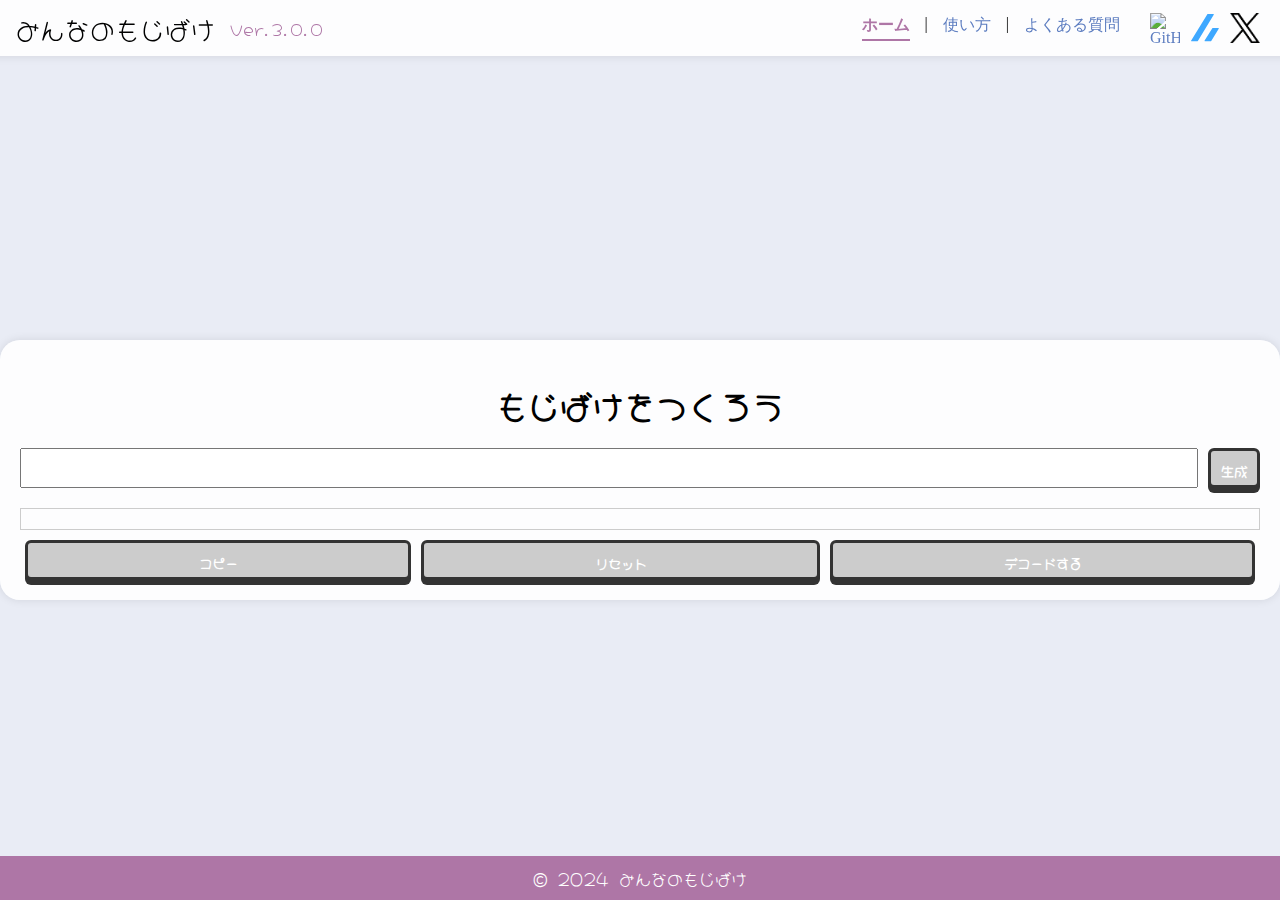
==== index.html @ f2ce59f2 "Fix : モーダルに閉じるボタン追加" ====
<!DOCTYPE html>
<html lang="ja">
  <head>
    <meta charset="UTF-8" />
    <meta name="viewport" content="width=device-width, initial-scale=1.0" />
    <title>みんなのもじばけ</title>
    <link rel="stylesheet" href="global.css" />
    <link rel="icon" href="icon/favicon.ico" />
    <link rel="preconnect" href="https://fonts.googleapis.com" />
    <link rel="preconnect" href="https://fonts.gstatic.com" crossorigin />
    <link
      href="https://fonts.googleapis.com/css2?family=Hachi+Maru+Pop&family=Jersey+10&family=Train+One&display=swap"
      rel="stylesheet"
    />
  </head>
  <body>
    <header>
      <span class="main-title">みんなのもじばけ</span>
      <span class="header-version">Ver.3.0.0</span>

      <!-- ハンバーガーメニューアイコン (モバイル用) -->
      <div class="menu-icon" onclick="toggleMobileMenu()">☰</div>

      <!-- 通常のリンク (デスクトップ用) -->
      <div class="header-links">
        <a href="index.html">ホーム</a>
        <div>|</div>
        <a href="about.html">使い方</a>
        <div>|</div>
        <a href="question.html">よくある質問</a>
      </div>

      <div class="header-icons">
        <!-- アイコンリンク群 -->
        <a
          href="https://github.com/AK-Dev-GitHub/proj-txet-change"
          target="_blank"
        >
          <img
            src="https://github.githubassets.com/images/modules/logos_page/GitHub-Mark.png"
            alt="GitHub"
            class="header-icon"
          />
        </a>
        <a href="https://zenn.dev/milk_code" target="_blank">
          <img
            src="icon/header-icons/Zenn.svg"
            alt="Zenn"
            class="header-icon"
          />
        </a>
        <a id="XLinkDeskTop" href="#">
          <img
            src="icon/header-icons/X-icon.png"
            alt="Twitter"
            class="x-icon"
          />
        </a>
      </div>

      <!-- モバイル用メニュー -->
      <div class="header-links-mobile">
        <a href="index.html"> ホーム </a>
        <a href="about.html"> 使い方 </a>
        <a href="question.html"> よくある質問 </a>
        <a href="https://github.com/AK-Dev-GitHub/proj-txet-change"> GitHub </a>
        <a href="https://zenn.dev/milk_code"> Zenn </a>
        <a id="XLinkMobile" href="#"> Xにポストする </a>
        <a id="closeMobileMenu" class="modal-close js-modal-close">閉じる</a>
      </div>
    </header>

    <!-- 文字化け生成カード -->
    <div class="container">
      <h1>もじばけをつくろう</h1>
      <div class="input-group">
        <input type="text" id="inputText" />
        <button id="generateButton" disabled>生成</button>
      </div>

      <!-- 出力コンテナエリア -->
      <div class="output-container">
        <div id="outputText"></div>
        <div class="button-group">
          <button id="copyButton" disabled>コピー</button>
          <button id="resetButton" disabled>リセット</button>
          <button id="decodeButton" disabled>デコードする</button>
        </div>
      </div>

      <!-- ボタン押下時のメッセージ -->
      <div id="copyMessage">コピーされました！</div>
      <div id="resetMessage">リセットしました！</div>
      <div id="decodeMessage">解読しました！</div>
    </div>

    <!-- デコード情報モーダル -->
    <div id="show-modal" class="modal">
      <div class="modal-content">
        <span class="close">&times;</span>
        <h2>Shift_JISとしてデコードします</h2>
        <button id="click-ok-button" class="ok-button">OK</button>
      </div>
    </div>

    <!-- フッターエリア -->
    <footer class="footer">
      <nobr>&copy; 2024 みんなのもじばけ</nobr>
    </footer>

    <!-- JSインポート  -->
    <script src="JavaScript/script.js"></script>
    <script src="JavaScript/headerUnderLine.js"></script>
    <script src="JavaScript/decode.js"></script>
    <script src="JavaScript/xPost.js"></script>
    <script src="JavaScript/createCharacters.js"></script>
    <script src="JavaScript/modale.js"></script>
  </body>
</html>

<style>
  /* 文字化け生成カードのスタイル */
  .container {
    position: relative;
    background-color: rgba(255, 255, 255, 0.9);
    padding: 20px;
    border-radius: 20px;
    box-shadow: 0 0 10px rgba(0, 0, 0, 0.1);
    width: 100%;
    text-align: center;
    z-index: 1;
    box-sizing: border-box;
    margin-top: 40px; /* ヘッダーとの重なりを防ぐ */
    font-family: 'Hachi Maru Pop', cursive;
  }

  /* 文字化け生成入力エリア */
  .input-group {
    display: flex;
    align-items: center;
  }

  /* 文字化け生成入力蘭 */
  input {
    flex-grow: 1;
    height: 40px;
    margin-bottom: 20px;
    padding: 5px;
    font-size: 16px;
    box-sizing: border-box;
  }

  /* 文字化け出力結果エリア*/
  .output-container {
    display: flex;
    flex-direction: column;
    align-items: center;
  }

  /* 文字化け出力結果蘭 */
  #outputText {
    white-space: pre-wrap;
    word-wrap: break-word;
    flex-grow: 1;
    border: 1px solid #ccc;
    padding: 10px;
    margin-bottom: 10px;
    box-sizing: border-box;
    width: 100%;
  }

  /* ボタンStyle */
  button {
    background-color: #5d7dc0;
    color: white;
    border: none;
    padding: 10px;
    height: 40px;
    margin-bottom: 20px;
    border-radius: 6px;
    border: 3px solid #333;
    box-shadow: 0 5px 0 #333;
    cursor: pointer;
    white-space: nowrap;
    margin-left: 10px;
    transition: 0.3s;
    font-weight: bold;
    font-family: 'Hachi Maru Pop', cursive;
  }

  .ok-button {
    background-color: #5d7dc0;
    color: white;
    border: none;
    padding: 10px;
    height: 40px;
    width: 100px;
    margin-bottom: 20px;
    border-radius: 6px;
    border: 3px solid #333;
    box-shadow: 0 5px 0 #333;
    cursor: pointer;
    margin-left: 10px;
    transition: 0.3s;
    font-weight: bold;
    font-family: 'Hachi Maru Pop', cursive;
  }

  /* ボタン押下メッセージ */
  #copyMessage,
  #resetMessage,
  #decodeMessage {
    margin-top: 10px;
    display: none;
  }

  #resetMessage {
    color: #c15c79;
  }

  #decodeMessage {
    color: purple;
  }

  #copyMessage {
    color: green;
  }

  /* ボタンマウスオーバー関連Style */
  button:hover {
    background-color: #a7b8dd;
    transform: translateY(5px);
    box-shadow: 0 0 0 #333;
  }

  button:disabled {
    background-color: #ccc;
    cursor: not-allowed;
  }

  #resetButton:hover:enabled {
    background-color: #c15c79;
    transform: translateY(5px);
    box-shadow: 0 0 0 #333;
  }

  /* コピー/リセット/デコードボタンの位置Style */
  .button-group {
    display: flex;
    justify-content: space-between;
    width: 100%;
  }

  .button-group button {
    flex-grow: 1;
    margin: 0 5px;
    box-sizing: border-box;
  }

  /* デコードモーダルのStyle */
  .modal {
    display: none; /* モーダルは初期状態では表示しない */
    position: fixed;
    z-index: 3;
    left: 0;
    top: 0;
    width: 100%;
    height: 100%;
    overflow: auto;
    background-color: rgb(0, 0, 0);
    background-color: rgba(0, 0, 0, 0.4);
    padding-top: 60px;
  }

  .modal-content {
    background-color: #fefefe;
    margin: 5% auto;
    padding: 20px;
    border: 1px solid #888;
    width: 80%;
    max-width: 400px;
    text-align: center;
    border-radius: 10px;
    font-family: 'Hachi Maru Pop', cursive;
  }

  .close {
    color: #aaa;
    float: right;
    font-size: 28px;
    font-weight: bold;
  }

  .close:hover,
  .close:focus {
    color: black;
    text-decoration: none;
    cursor: pointer;
  }
</style>
---- global.css ----
/* 背景 */
body {
  background-color: #e9ecf5;
  display: flex;
  justify-content: center;
  align-items: center;
  height: 100vh;
  margin: 0;
  overflow: hidden;
  position: relative;
}

/* ヘッダーエリア */
header {
  position: fixed;
  top: 0;
  width: 100%;
  background-color: rgba(255, 255, 255, 0.9);
  display: flex;
  justify-content: space-between;
  align-items: center;
  padding: 10px 20px;
  z-index: 2;
  box-shadow: 0 0 10px rgba(0, 0, 0, 0.1);
}

/* メインタイトルのスタイル */
.main-title {
  font-family: 'Hachi Maru Pop', cursive;
  margin-right: 15px;
  margin-left: 15px;
  font-size: 25px;
  flex-wrap: nowrap;
}

/* ヘッダーバージョン情報 */
.header-version {
  font-family: 'Hachi Maru Pop', cursive;
  margin-right: auto;
  font-size: 15px;
  color: #ae76a6;
  flex-wrap: nowrap;
  text-align: center;
}

/* ヘッダーのリンク */
.header-links {
  display: flex;
  gap: 15px;
  margin-right: 30px;
}

/* ヘッダーアイコン */
.header-icons {
  display: flex;
  gap: 10px;
  flex-wrap: nowrap;
}

/* アイコンとリンクのスタイル */
.header-icon,
.x-icon {
  width: 30px;
  height: 30px;
  display: flex;
  gap: 15px;
}

.x-icon {
  /* xアイコンの左端予約を作るために定義 */
  margin-right: 20px;
  width: 30px;
  height: 30px;
}

/* ハンバーガーメニューアイコン */
.menu-icon {
  display: none;
  font-size: 24px;
  cursor: pointer;
  color: #ae76a6;
}

/* モバイルメニュー */
.header-links-mobile {
  display: none;
  flex-direction: column;
  position: absolute;
  top: 60px;
  right: 20px;
  background-color: #ffffff;
  border-radius: 20px;
  width: 200px;
  padding: 10px;
  border: 1px solid #333;
  box-shadow: 0 0 10px #333;
  z-index: 10;
  font-family: 'Hachi Maru Pop', cursive;
}
/* モバイルメニューの閉じるボタン */
.modal-close {
  padding: 10px;
  text-align: left;
  color: #5d7dc0;
  text-decoration: none;
  font-family: 'Hachi Maru Pop', cursive;
}

.header-links-mobile a {
  padding: 10px;
  text-align: left;
  color: #5d7dc0;
  text-decoration: none;
}

/* モバイル用のheaderレスポンシブスタイル */
@media (max-width: 600px) {
  .header-links,
  .header-icons {
    display: none;
  }

  .menu-icon {
    display: block;
  }

  .header-logo {
    width: 150px;
  }

  .header-version {
    font-size: 14px;
  }
}

/* 背景文字のStyle */
.background-text {
  position: absolute;
  top: 50%;
  left: 50%;
  transform: translate(-50%, -50%) rotate(-45deg);
  font-size: 80px;
  color: rgba(0, 0, 0, 0.3);
  white-space: nowrap;
  pointer-events: none;
  z-index: 0;
  animation: float 20s infinite;
}

/* footerエリア */
footer {
  text-align: center;
  padding: 10px;
  background-color: #ae76a6;
  color: #fff;
  position: fixed;
  width: 100%;
  bottom: 0;
  font-family: 'Hachi Maru Pop', cursive;
}

/* aタグのスタイル */
a {
  color: #5d7dc0;
  text-decoration: none;
}

a:hover {
  text-decoration: underline;
}

/* activeクラスにアンダーラインを引く */
a.active {
  border-bottom: 2px solid #ae76a6; /* アンダーラインの代わりにボーダーを使う */
  padding-bottom: 3px; /* テキストとアンダーラインの間に余白を作成 */
  font-weight: bold; /* 必要であれば文字を強調 */
  color: #ae76a6;
}
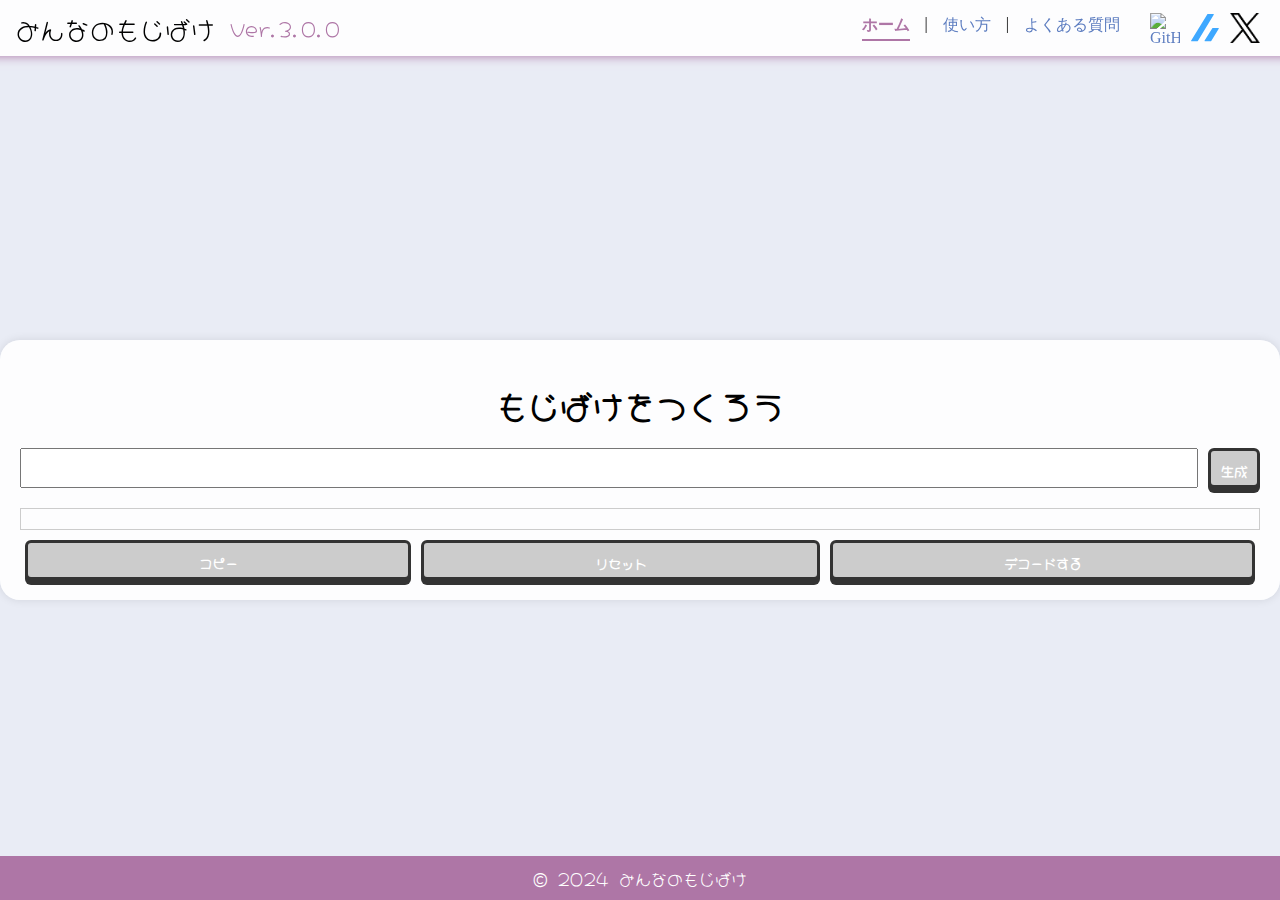
==== commit 60e0cbfe: "Fix : コピーボタンのStyle修正" ====
--- a/index.html
+++ b/index.html
@@ -65,7 +65,7 @@
         <a href="question.html"> よくある質問 </a>
         <a href="https://github.com/AK-Dev-GitHub/proj-txet-change"> GitHub </a>
         <a href="https://zenn.dev/milk_code"> Zenn </a>
-        <a id="XLinkMobile" href="#"> Xにポストする </a>
+        <a id="XLinkMobile" href="#"> Xにポストする</a>
         <a id="closeMobileMenu" class="modal-close js-modal-close">閉じる</a>
       </div>
     </header>
@@ -223,7 +223,7 @@
   }
 
   #copyMessage {
-    color: green;
+    color: #63c15c;
   }
 
   /* ボタンマウスオーバー関連Style */
@@ -240,6 +240,12 @@
 
   #resetButton:hover:enabled {
     background-color: #c15c79;
+    transform: translateY(5px);
+    box-shadow: 0 0 0 #333;
+  }
+
+  #copyButton:hover:enabled {
+    background-color: #63c15c;
     transform: translateY(5px);
     box-shadow: 0 0 0 #333;
   }
--- a/global.css
+++ b/global.css
@@ -21,7 +21,7 @@
   align-items: center;
   padding: 10px 20px;
   z-index: 2;
-  box-shadow: 0 0 10px rgba(0, 0, 0, 0.1);
+  box-shadow: 0 0 10px #ae76a6;
 }
 
 /* メインタイトルのスタイル */
@@ -37,7 +37,7 @@
 .header-version {
   font-family: 'Hachi Maru Pop', cursive;
   margin-right: auto;
-  font-size: 15px;
+  font-size: 18px;
   color: #ae76a6;
   flex-wrap: nowrap;
   text-align: center;
@@ -81,7 +81,7 @@
   color: #ae76a6;
 }
 
-/* モバイルメニュー */
+/* モバイルメニューモーダル */
 .header-links-mobile {
   display: none;
   flex-direction: column;
@@ -93,9 +93,15 @@
   width: 200px;
   padding: 10px;
   border: 1px solid #333;
-  box-shadow: 0 0 10px #333;
+  box-shadow: 0 0 10px #ae76a6;
   z-index: 10;
   font-family: 'Hachi Maru Pop', cursive;
+}
+/* 'Xにポストする'リンクのスタイル */
+.header-links-mobile a#XLinkMobile {
+  border-bottom: none; /* ボーダーラインを適用しない */
+  text-decoration: none;
+  color: #5d7dc0;
 }
 /* モバイルメニューの閉じるボタン */
 .modal-close {
@@ -171,8 +177,9 @@
 
 /* activeクラスにアンダーラインを引く */
 a.active {
-  border-bottom: 2px solid #ae76a6; /* アンダーラインの代わりにボーダーを使う */
-  padding-bottom: 3px; /* テキストとアンダーラインの間に余白を作成 */
+  display: inline-block; /* ボーダーを文字列の幅に合わせる */
+  border-bottom: 2px solid #ae76a6; /* アンダーライン */
+  padding-bottom: 3px; /* テキストとアンダーラインの間に余白 */
   font-weight: bold; /* 必要であれば文字を強調 */
   color: #ae76a6;
 }
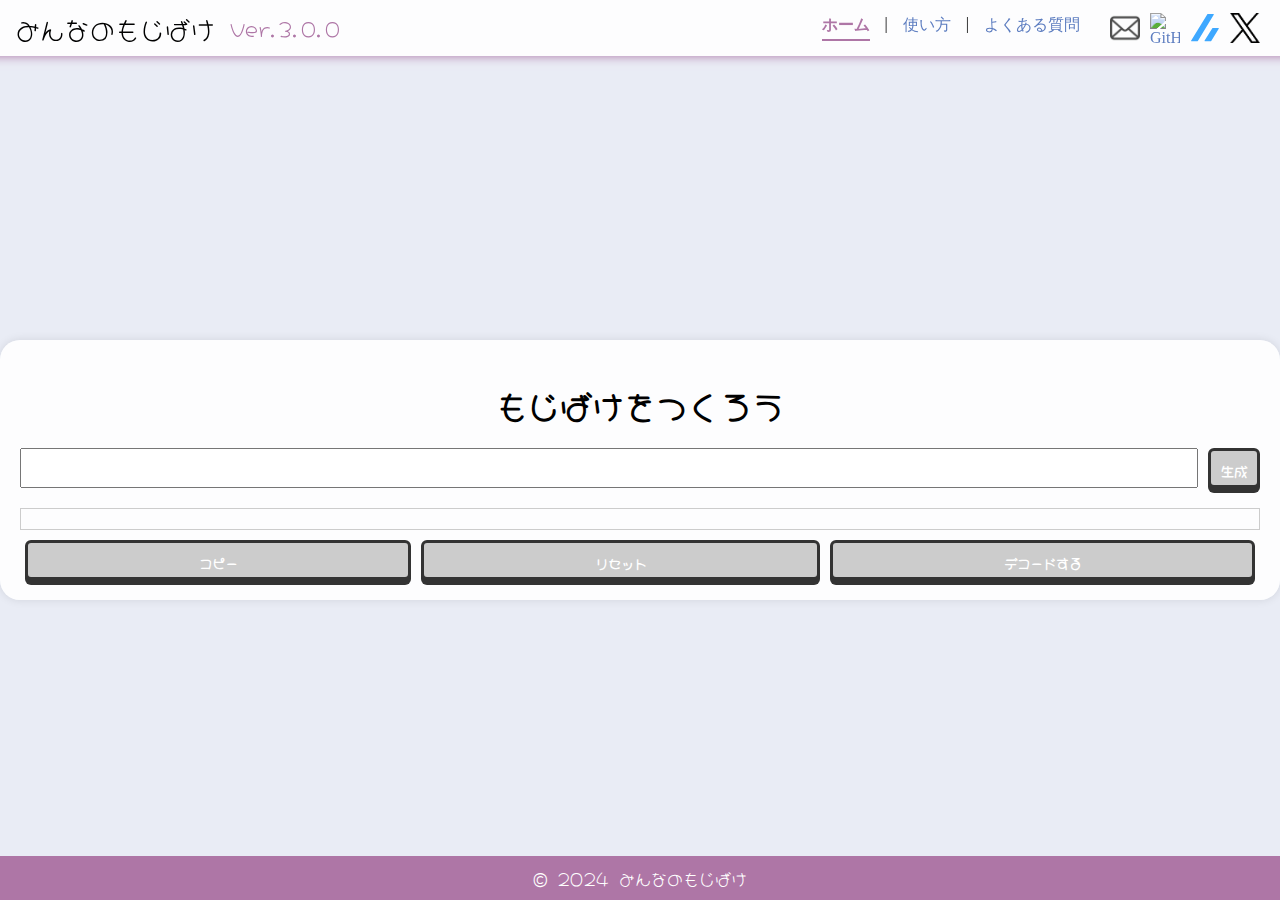
==== commit 5e9a4ab4: "Fix : お客様フォーム追加" ====
--- a/index.html
+++ b/index.html
@@ -33,6 +33,16 @@
       <div class="header-icons">
         <!-- アイコンリンク群 -->
         <a
+          href="https://docs.google.com/forms/d/e/1FAIpQLScaEGEP0W-iV3lEuRo3CPfOqOi1aNYG6qwmoiTJ4GzQhBb1vw/viewform"
+          target="_blank"
+        >
+          <img
+            src="icon/header-icons/mail.png"
+            alt="Zenn"
+            class="header-icon"
+          />
+        </a>
+        <a
           href="https://github.com/AK-Dev-GitHub/proj-txet-change"
           target="_blank"
         >
@@ -63,6 +73,11 @@
         <a href="index.html"> ホーム </a>
         <a href="about.html"> 使い方 </a>
         <a href="question.html"> よくある質問 </a>
+        <a
+          href="https://docs.google.com/forms/d/e/1FAIpQLScaEGEP0W-iV3lEuRo3CPfOqOi1aNYG6qwmoiTJ4GzQhBb1vw/viewform"
+        >
+          お客様フォーム
+        </a>
         <a href="https://github.com/AK-Dev-GitHub/proj-txet-change"> GitHub </a>
         <a href="https://zenn.dev/milk_code"> Zenn </a>
         <a id="XLinkMobile" href="#"> Xにポストする</a>
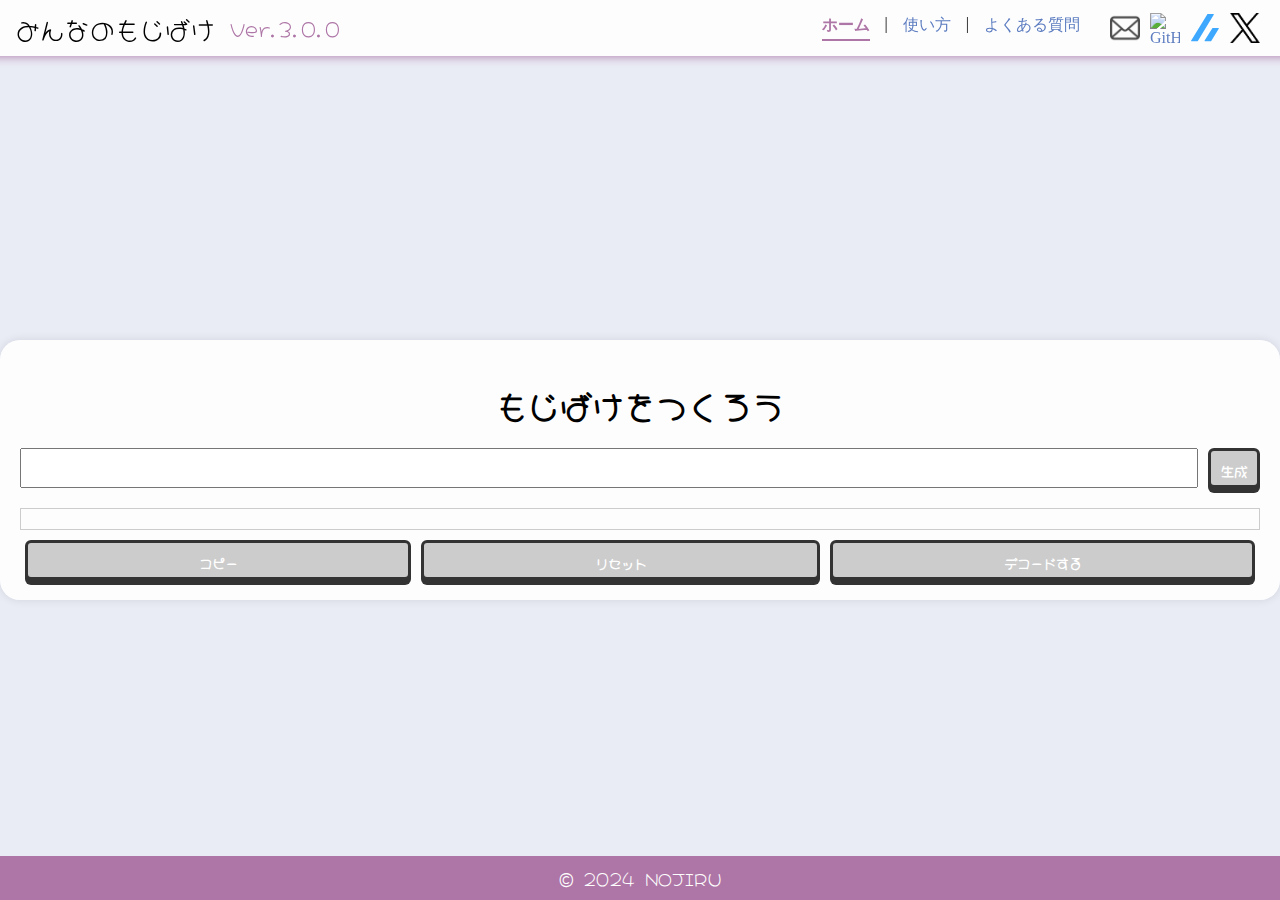
==== commit dcb72ce7: "Fix : footer修正・不要なread.me削除" ====
--- a/index.html
+++ b/index.html
@@ -120,7 +120,7 @@
 
     <!-- フッターエリア -->
     <footer class="footer">
-      <nobr>&copy; 2024 みんなのもじばけ</nobr>
+      <nobr>&copy; 2024 NOJIRU</nobr>
     </footer>
 
     <!-- JSインポート  -->
@@ -130,6 +130,7 @@
     <script src="JavaScript/xPost.js"></script>
     <script src="JavaScript/createCharacters.js"></script>
     <script src="JavaScript/modale.js"></script>
+    <script src="JavaScript/script.js"></script>
   </body>
 </html>
 
--- a/global.css
+++ b/global.css
@@ -6,7 +6,7 @@
   align-items: center;
   height: 100vh;
   margin: 0;
-  overflow: hidden;
+  /* overflow: hidden; スクロールバーを非表示にする */
   position: relative;
 }
 
@@ -175,7 +175,7 @@
   text-decoration: underline;
 }
 
-/* activeクラスにアンダーラインを引く */
+/* activeページにアンダーラインを引く */
 a.active {
   display: inline-block; /* ボーダーを文字列の幅に合わせる */
   border-bottom: 2px solid #ae76a6; /* アンダーライン */
